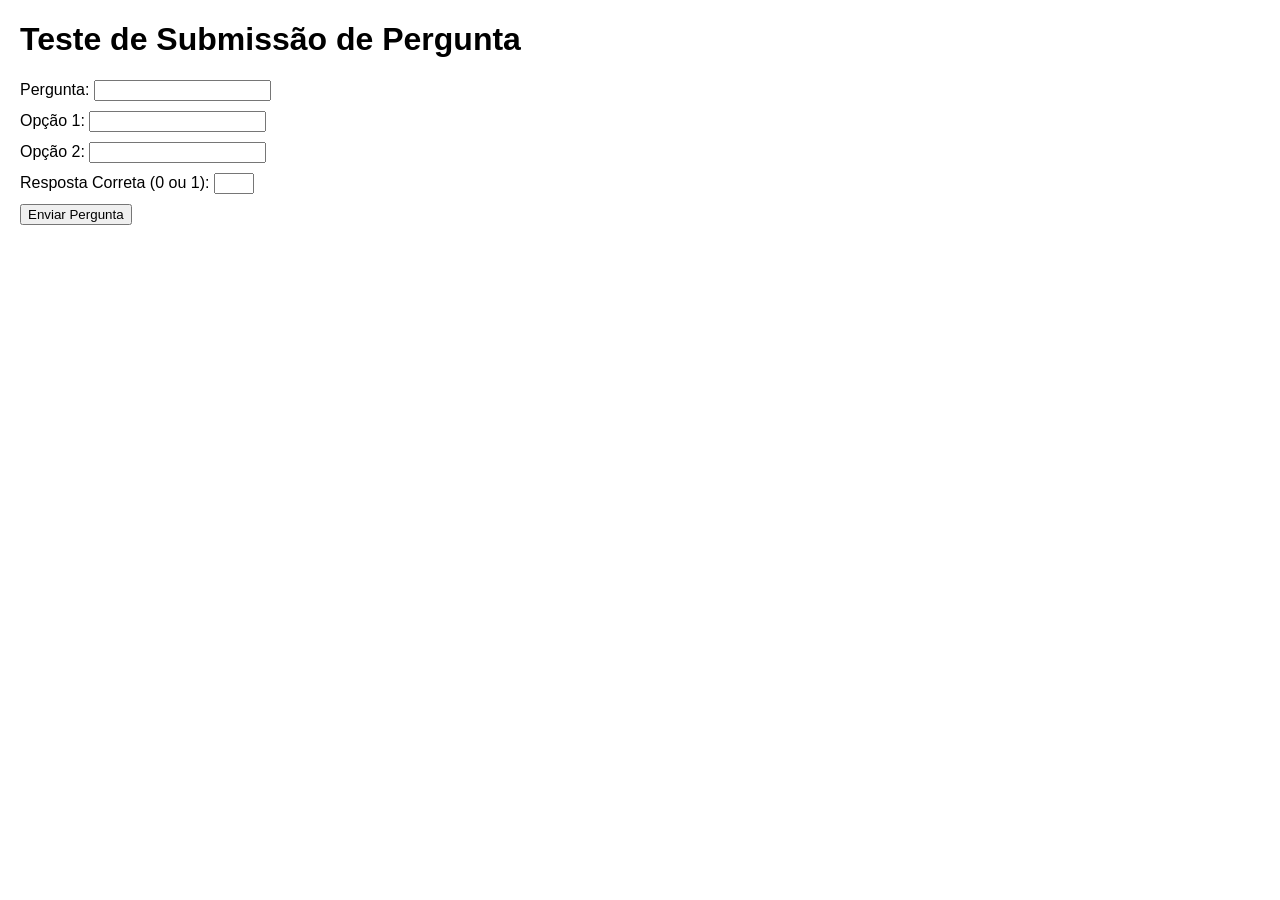
==== public/index.html @ abdf6ef3 "Create index.html" ====
<!DOCTYPE html>
<html lang="pt">
<head>
    <meta charset="UTF-8">
    <meta name="viewport" content="width=device-width, initial-scale=1.0">
    <title>Teste de Quiz - Página Simples</title>
    <style>
        body {
            font-family: Arial, sans-serif;
            margin: 20px;
        }
        .form-group {
            margin-bottom: 10px;
        }
        #statusMessage {
            margin-top: 20px;
            padding: 10px;
            border-radius: 4px;
        }
        .success {
            background-color: #d4edda;
            color: #155724;
        }
        .error {
            background-color: #f8d7da;
            color: #721c24;
        }
    </style>
</head>
<body>
    <h1>Teste de Submissão de Pergunta</h1>
    
    <form id="testForm">
        <div class="form-group">
            <label for="question">Pergunta:</label>
            <input type="text" id="question" required>
        </div>
        <div class="form-group">
            <label for="option1">Opção 1:</label>
            <input type="text" id="option1" required>
        </div>
        <div class="form-group">
            <label for="option2">Opção 2:</label>
            <input type="text" id="option2" required>
        </div>
        <div class="form-group">
            <label for="correctAnswer">Resposta Correta (0 ou 1):</label>
            <input type="number" id="correctAnswer" min="0" max="1" required>
        </div>
        <button type="submit">Enviar Pergunta</button>
    </form>

    <div id="statusMessage"></div>

    <script>
        document.getElementById('testForm').addEventListener('submit', async function(e) {
            e.preventDefault();
            
            const statusMessage = document.getElementById('statusMessage');
            statusMessage.textContent = 'Enviando...';
            statusMessage.className = '';

            const formData = {
                question: document.getElementById('question').value,
                option1: document.getElementById('option1').value,
                option2: document.getElementById('option2').value,
                correctAnswer: parseInt(document.getElementById('correctAnswer').value)
            };

            try {
                const response = await fetch('/api/submit-question', {
                    method: 'POST',
                    headers: {
                        'Content-Type': 'application/json',
                    },
                    body: JSON.stringify(formData)
                });

                const result = await response.json();
                
                if (response.ok) {
                    statusMessage.textContent = 'Pergunta adicionada com sucesso!';
                    statusMessage.className = 'success';
                    this.reset();
                } else {
                    statusMessage.textContent = `Erro: ${result.error}`;
                    statusMessage.className = 'error';
                }
            } catch (error) {
                statusMessage.textContent = 'Falha ao enviar pergunta. Por favor, tente novamente.';
                statusMessage.className = 'error';
                console.error('Erro:', error);
            }
        });
    </script>
</body>
</html>
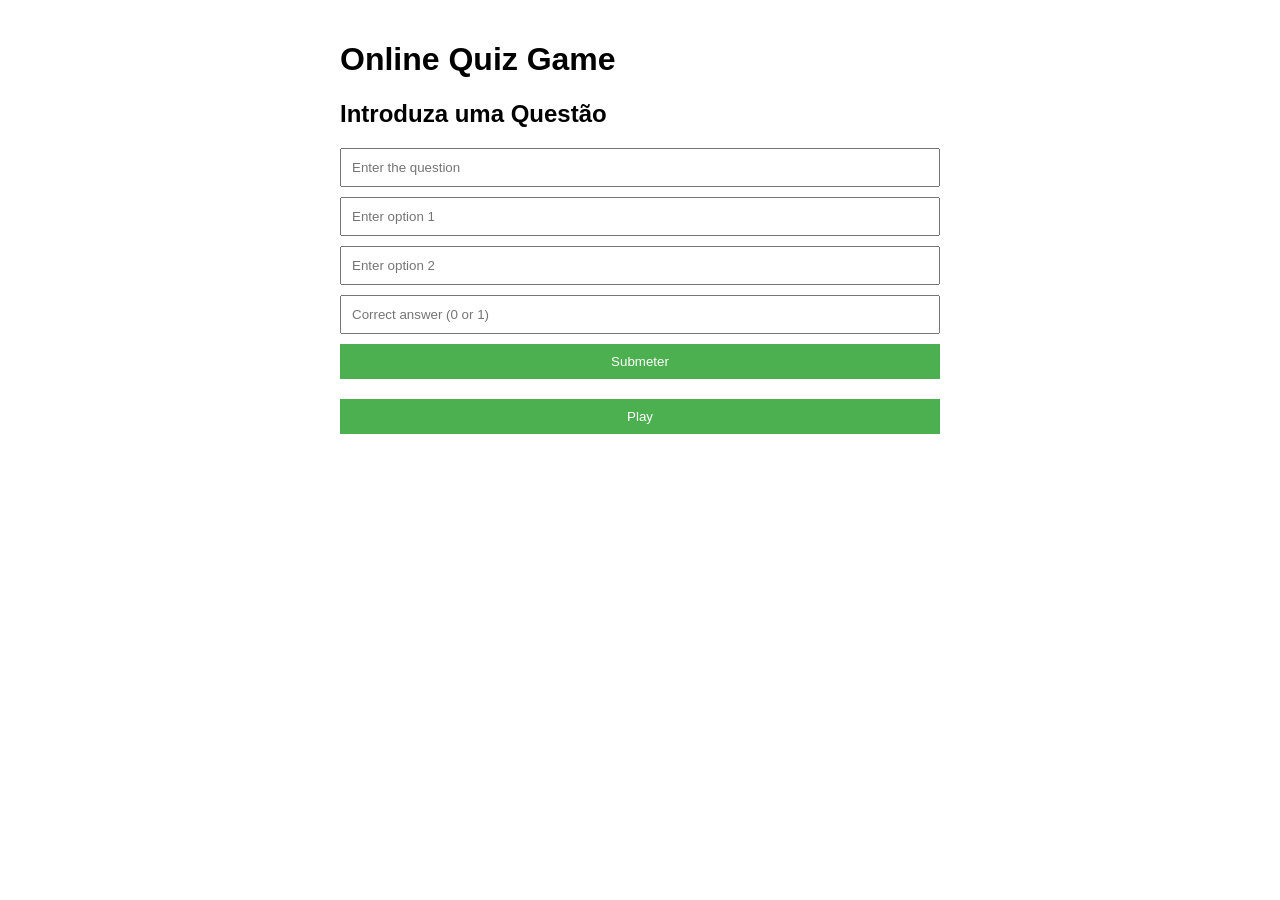
==== commit f555fde7: "Add files via upload" ====
--- a/public/index.html
+++ b/public/index.html
@@ -1,97 +1,154 @@
 <!DOCTYPE html>
-<html lang="pt">
+<html lang="en">
 <head>
     <meta charset="UTF-8">
     <meta name="viewport" content="width=device-width, initial-scale=1.0">
-    <title>Teste de Quiz - Página Simples</title>
+    <title>Online Quiz Game (Submeta a sua Questão)</title>
     <style>
         body {
             font-family: Arial, sans-serif;
-            margin: 20px;
+            max-width: 600px;
+            margin: 0 auto;
+            padding: 20px;
         }
-        .form-group {
+        .question, .submit-form {
+            margin-bottom: 20px;
+        }
+        input[type="text"], input[type="number"], button {
+            display: block;
+            width: 100%;
+            padding: 10px;
             margin-bottom: 10px;
+            box-sizing: border-box;
         }
-        #statusMessage {
+        button {
+            background-color: #4CAF50;
+            color: white;
+            border: none;
+            cursor: pointer;
+        }
+        button:hover {
+            background-color: #45a049;
+        }
+        #result, #submitResult {
+            font-weight: bold;
             margin-top: 20px;
-            padding: 10px;
-            border-radius: 4px;
-        }
-        .success {
-            background-color: #d4edda;
-            color: #155724;
-        }
-        .error {
-            background-color: #f8d7da;
-            color: #721c24;
         }
     </style>
 </head>
 <body>
-    <h1>Teste de Submissão de Pergunta</h1>
+    <h1>Online Quiz Game</h1>
     
-    <form id="testForm">
-        <div class="form-group">
-            <label for="question">Pergunta:</label>
-            <input type="text" id="question" required>
-        </div>
-        <div class="form-group">
-            <label for="option1">Opção 1:</label>
-            <input type="text" id="option1" required>
-        </div>
-        <div class="form-group">
-            <label for="option2">Opção 2:</label>
-            <input type="text" id="option2" required>
-        </div>
-        <div class="form-group">
-            <label for="correctAnswer">Resposta Correta (0 ou 1):</label>
-            <input type="number" id="correctAnswer" min="0" max="1" required>
-        </div>
-        <button type="submit">Enviar Pergunta</button>
-    </form>
+    <div class="submit-form">
+        <h2>Introduza uma Questão</h2>
+        <form id="questionForm">
+            <input type="text" id="question" placeholder="Enter the question" required>
+            <input type="text" id="option1" placeholder="Enter option 1" required>
+            <input type="text" id="option2" placeholder="Enter option 2" required>
+            <input type="number" id="correctAnswer" placeholder="Correct answer (0 or 1)" min="0" max="1" required>
+            <button type="submit">Submeter</button>
+        </form>
+        <div id="submitResult"></div>
+    </div>
 
-    <div id="statusMessage"></div>
+    <button onclick="startQuiz()">Play</button>
+
+    <div id="quiz"></div>
+    <div id="result"></div>
 
     <script>
-        document.getElementById('testForm').addEventListener('submit', async function(e) {
+        const API_URL = 'https://quizz-game-3q0f.onrender.com'; // Your backend API URL
+
+        let questions = [];
+        let currentQuestion = 0;
+        let score = 0;
+
+        // Question submission handling
+        document.getElementById('questionForm').addEventListener('submit', async (e) => {
             e.preventDefault();
-            
-            const statusMessage = document.getElementById('statusMessage');
-            statusMessage.textContent = 'Enviando...';
-            statusMessage.className = '';
-
-            const formData = {
-                question: document.getElementById('question').value,
-                option1: document.getElementById('option1').value,
-                option2: document.getElementById('option2').value,
-                correctAnswer: parseInt(document.getElementById('correctAnswer').value)
+            const formData = new FormData(e.target);
+            const questionData = {
+                question: formData.get('question'),
+                option1: formData.get('option1'),
+                option2: formData.get('option2'),
+                correctAnswer: parseInt(formData.get('correctAnswer'))
             };
 
             try {
-                const response = await fetch('/api/submit-question', {
+                const response = await fetch(`${API_URL}/api/submit-question`, {
                     method: 'POST',
                     headers: {
                         'Content-Type': 'application/json',
                     },
-                    body: JSON.stringify(formData)
+                    body: JSON.stringify(questionData)
                 });
-
+                if (!response.ok) throw new Error('Submission failed');
                 const result = await response.json();
-                
-                if (response.ok) {
-                    statusMessage.textContent = 'Pergunta adicionada com sucesso!';
-                    statusMessage.className = 'success';
-                    this.reset();
-                } else {
-                    statusMessage.textContent = `Erro: ${result.error}`;
-                    statusMessage.className = 'error';
-                }
+                document.getElementById('submitResult').textContent = result.message;
+                e.target.reset();
             } catch (error) {
-                statusMessage.textContent = 'Falha ao enviar pergunta. Por favor, tente novamente.';
-                statusMessage.className = 'error';
-                console.error('Erro:', error);
+                console.error('Error:', error);
+                document.getElementById('submitResult').textContent = 'Failed to submit question. Please try again.';
             }
         });
+
+        async function fetchQuestions() {
+            try {
+                const response = await fetch(`${API_URL}/api/random-questions?count=5`);
+                if (!response.ok) {
+                    throw new Error('Failed to fetch questions');
+                }
+                questions = await response.json();
+                displayQuestion();
+            } catch (error) {
+                console.error('Error:', error);
+                document.getElementById('quiz').innerHTML = 'Failed to load questions. Please try again later.';
+            }
+        }
+
+        function displayQuestion() {
+            const quizContainer = document.getElementById('quiz');
+            const question = questions[currentQuestion];
+
+            let html = `
+                <div class="question">
+                    <h2>Question ${currentQuestion + 1}</h2>
+                    <p>${question.question}</p>
+                    ${question.options.map((option, index) => `
+                        <button onclick="checkAnswer(${index})">${option}</button>
+                    `).join('')}
+                </div>
+            `;
+
+            quizContainer.innerHTML = html;
+        }
+
+        function checkAnswer(selectedIndex) {
+            const question = questions[currentQuestion];
+            if (selectedIndex === question.correctAnswer) {
+                score++;
+            }
+
+            currentQuestion++;
+
+            if (currentQuestion < questions.length) {
+                displayQuestion();
+            } else {
+                showResult();
+            }
+        }
+
+        function showResult() {
+            const resultContainer = document.getElementById('result');
+            resultContainer.innerHTML = `You scored ${score} out of ${questions.length}!`;
+        }
+
+        function startQuiz() {
+            currentQuestion = 0;
+            score = 0;
+            document.getElementById('result').innerHTML = '';
+            fetchQuestions();
+        }
     </script>
 </body>
 </html>
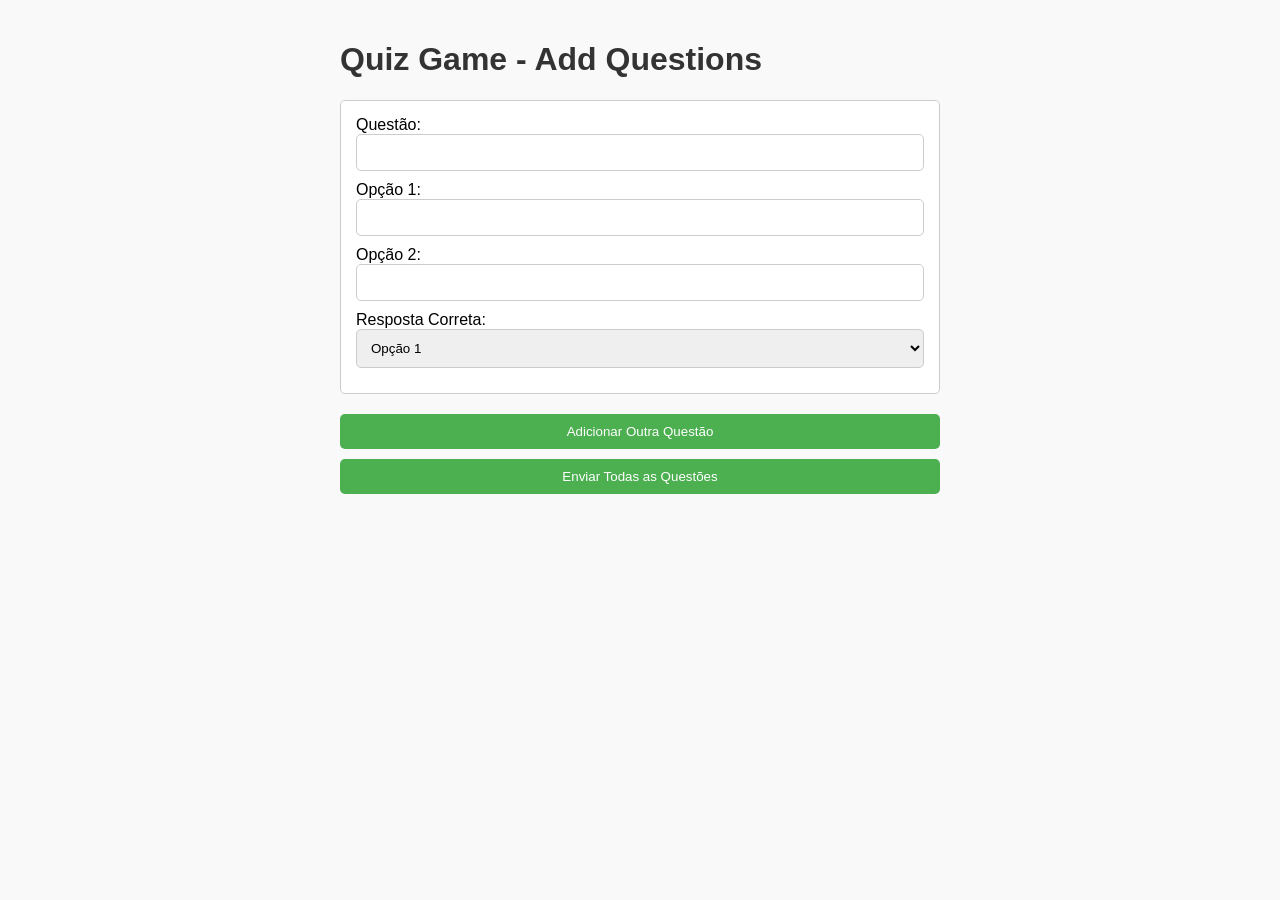
==== commit 8f642e33: "Add files via upload" ====
--- a/public/index.html
+++ b/public/index.html
@@ -1,154 +1,45 @@
 <!DOCTYPE html>
-<html lang="en">
+<html lang="pt">
 <head>
     <meta charset="UTF-8">
     <meta name="viewport" content="width=device-width, initial-scale=1.0">
-    <title>Online Quiz Game (Submeta a sua Questão)</title>
-    <style>
-        body {
-            font-family: Arial, sans-serif;
-            max-width: 600px;
-            margin: 0 auto;
-            padding: 20px;
-        }
-        .question, .submit-form {
-            margin-bottom: 20px;
-        }
-        input[type="text"], input[type="number"], button {
-            display: block;
-            width: 100%;
-            padding: 10px;
-            margin-bottom: 10px;
-            box-sizing: border-box;
-        }
-        button {
-            background-color: #4CAF50;
-            color: white;
-            border: none;
-            cursor: pointer;
-        }
-        button:hover {
-            background-color: #45a049;
-        }
-        #result, #submitResult {
-            font-weight: bold;
-            margin-top: 20px;
-        }
-    </style>
+    <title>Quiz Game - Multiple Questions</title>
+    <link rel="stylesheet" href="styles.css">
 </head>
 <body>
-    <h1>Online Quiz Game</h1>
+    <h1>Quiz Game - Add Questions</h1>
     
-    <div class="submit-form">
-        <h2>Introduza uma Questão</h2>
-        <form id="questionForm">
-            <input type="text" id="question" placeholder="Enter the question" required>
-            <input type="text" id="option1" placeholder="Enter option 1" required>
-            <input type="text" id="option2" placeholder="Enter option 2" required>
-            <input type="number" id="correctAnswer" placeholder="Correct answer (0 or 1)" min="0" max="1" required>
-            <button type="submit">Submeter</button>
-        </form>
-        <div id="submitResult"></div>
-    </div>
+    <form id="quizForm">
+        <div id="questionsContainer">
+            <div class="submit-form">
+                <div class="form-group">
+                    <label>Questão:</label>
+                    <input type="text" class="question" required>
+                </div>
+                <div class="form-group">
+                    <label>Opção 1:</label>
+                    <input type="text" class="option1" required>
+                </div>
+                <div class="form-group">
+                    <label>Opção 2:</label>
+                    <input type="text" class="option2" required>
+                </div>
+                <div class="form-group">
+                    <label>Resposta Correta:</label>
+                    <select class="correctAnswer" required>
+                        <option value="0">Opção 1</option>
+                        <option value="1">Opção 2</option>
+                    </select>
+                </div>
+            </div>
+        </div>
+        
+        <button type="button" id="addQuestion">Adicionar Outra Questão</button>
+        <button type="submit">Enviar Todas as Questões</button>
+    </form>
 
-    <button onclick="startQuiz()">Play</button>
+    <div id="submitResult"></div>
 
-    <div id="quiz"></div>
-    <div id="result"></div>
-
-    <script>
-        const API_URL = 'https://quizz-game-3q0f.onrender.com'; // Your backend API URL
-
-        let questions = [];
-        let currentQuestion = 0;
-        let score = 0;
-
-        // Question submission handling
-        document.getElementById('questionForm').addEventListener('submit', async (e) => {
-            e.preventDefault();
-            const formData = new FormData(e.target);
-            const questionData = {
-                question: formData.get('question'),
-                option1: formData.get('option1'),
-                option2: formData.get('option2'),
-                correctAnswer: parseInt(formData.get('correctAnswer'))
-            };
-
-            try {
-                const response = await fetch(`${API_URL}/api/submit-question`, {
-                    method: 'POST',
-                    headers: {
-                        'Content-Type': 'application/json',
-                    },
-                    body: JSON.stringify(questionData)
-                });
-                if (!response.ok) throw new Error('Submission failed');
-                const result = await response.json();
-                document.getElementById('submitResult').textContent = result.message;
-                e.target.reset();
-            } catch (error) {
-                console.error('Error:', error);
-                document.getElementById('submitResult').textContent = 'Failed to submit question. Please try again.';
-            }
-        });
-
-        async function fetchQuestions() {
-            try {
-                const response = await fetch(`${API_URL}/api/random-questions?count=5`);
-                if (!response.ok) {
-                    throw new Error('Failed to fetch questions');
-                }
-                questions = await response.json();
-                displayQuestion();
-            } catch (error) {
-                console.error('Error:', error);
-                document.getElementById('quiz').innerHTML = 'Failed to load questions. Please try again later.';
-            }
-        }
-
-        function displayQuestion() {
-            const quizContainer = document.getElementById('quiz');
-            const question = questions[currentQuestion];
-
-            let html = `
-                <div class="question">
-                    <h2>Question ${currentQuestion + 1}</h2>
-                    <p>${question.question}</p>
-                    ${question.options.map((option, index) => `
-                        <button onclick="checkAnswer(${index})">${option}</button>
-                    `).join('')}
-                </div>
-            `;
-
-            quizContainer.innerHTML = html;
-        }
-
-        function checkAnswer(selectedIndex) {
-            const question = questions[currentQuestion];
-            if (selectedIndex === question.correctAnswer) {
-                score++;
-            }
-
-            currentQuestion++;
-
-            if (currentQuestion < questions.length) {
-                displayQuestion();
-            } else {
-                showResult();
-            }
-        }
-
-        function showResult() {
-            const resultContainer = document.getElementById('result');
-            resultContainer.innerHTML = `You scored ${score} out of ${questions.length}!`;
-        }
-
-        function startQuiz() {
-            currentQuestion = 0;
-            score = 0;
-            document.getElementById('result').innerHTML = '';
-            fetchQuestions();
-        }
-    </script>
+    <script src="quiz.js"></script>
 </body>
 </html>
--- a/public/styles.css
+++ b/public/styles.css
@@ -0,0 +1,61 @@
+body {
+    font-family: Arial, sans-serif;
+    max-width: 600px;
+    margin: 0 auto;
+    padding: 20px;
+    background-color: #f9f9f9;
+}
+
+h1 {
+    color: #333;
+}
+
+.submit-form {
+    margin-bottom: 20px;
+    padding: 15px;
+    border: 1px solid #ccc;
+    border-radius: 5px;
+    background-color: #fff;
+}
+
+.form-group {
+    margin-bottom: 10px;
+}
+
+input[type="text"], select, button {
+    display: block;
+    width: 100%;
+    padding: 10px;
+    margin-bottom: 10px;
+    box-sizing: border-box;
+    border: 1px solid #ccc;
+    border-radius: 5px;
+}
+
+button {
+    background-color: #4CAF50;
+    color: white;
+    border: none;
+    cursor: pointer;
+}
+
+button:hover {
+    background-color: #45a049;
+}
+
+#submitResult {
+    font-weight: bold;
+    margin-top: 20px;
+    padding: 10px;
+    border-radius: 4px;
+}
+
+#submitResult.success {
+    background-color: #d4edda;
+    color: #155724;
+}
+
+#submitResult.error {
+    background-color: #f8d7da;
+    color: #721c24;
+}
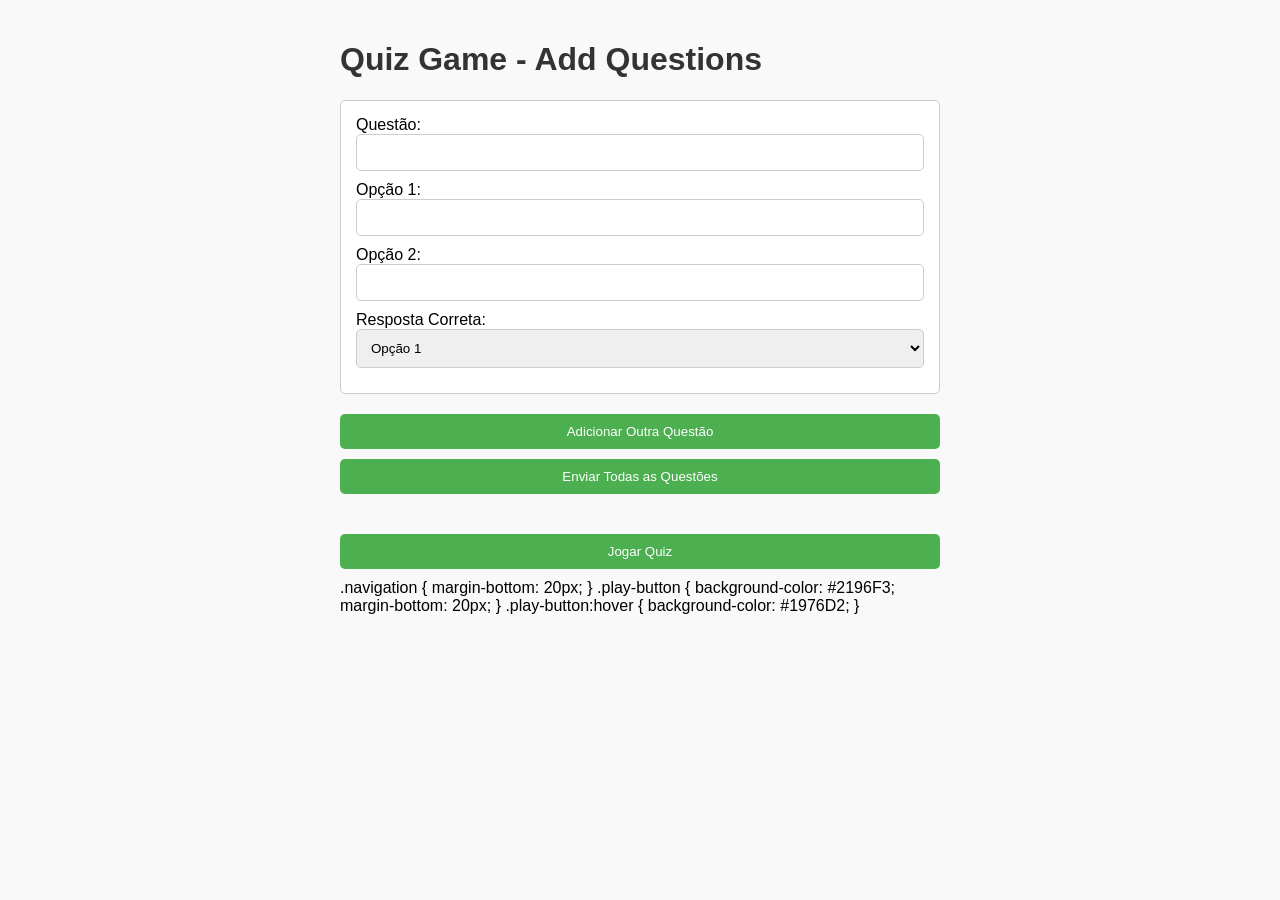
==== commit e47141cb: "Update index.html" ====
--- a/public/index.html
+++ b/public/index.html
@@ -39,6 +39,23 @@
     </form>
 
     <div id="submitResult"></div>
+    <div class="navigation">
+    <button onclick="window.location.href='play.html'" class="play-button">Jogar Quiz</button>
+</div>
+
+<!-- Add this CSS to your existing styles.css -->
+.navigation {
+    margin-bottom: 20px;
+}
+
+.play-button {
+    background-color: #2196F3;
+    margin-bottom: 20px;
+}
+
+.play-button:hover {
+    background-color: #1976D2;
+}
 
     <script src="quiz.js"></script>
 </body>
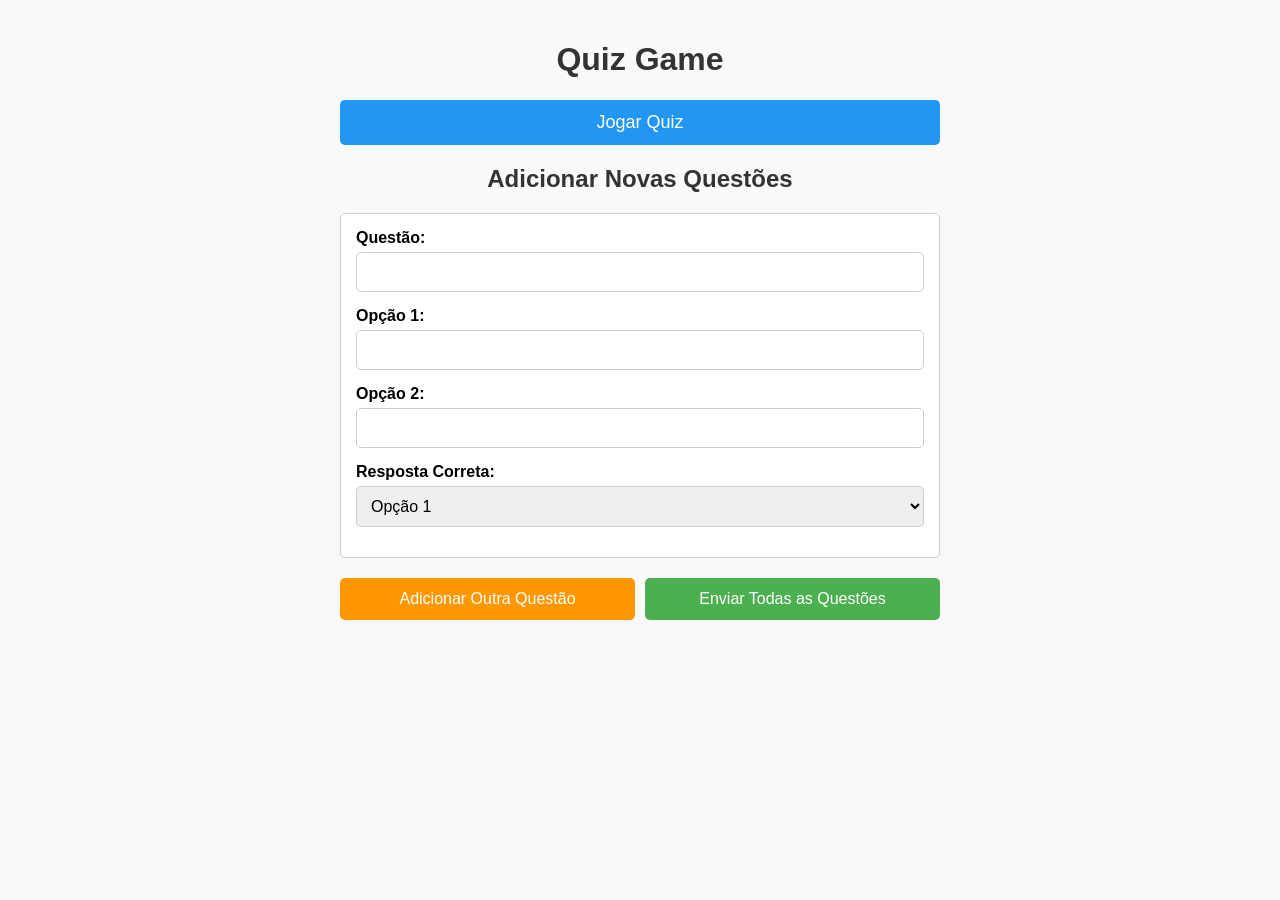
==== commit 0e887412: "Update index.html" ====
--- a/public/index.html
+++ b/public/index.html
@@ -3,29 +3,35 @@
 <head>
     <meta charset="UTF-8">
     <meta name="viewport" content="width=device-width, initial-scale=1.0">
-    <title>Quiz Game - Multiple Questions</title>
+    <title>Quiz Game - Adicionar Questões</title>
     <link rel="stylesheet" href="styles.css">
 </head>
 <body>
-    <h1>Quiz Game - Add Questions</h1>
+    <h1>Quiz Game</h1>
+    
+    <div class="navigation">
+        <button onclick="window.location.href='play.html'" class="play-button">Jogar Quiz</button>
+    </div>
+    
+    <h2>Adicionar Novas Questões</h2>
     
     <form id="quizForm">
         <div id="questionsContainer">
             <div class="submit-form">
                 <div class="form-group">
-                    <label>Questão:</label>
+                    <label for="question">Questão:</label>
                     <input type="text" class="question" required>
                 </div>
                 <div class="form-group">
-                    <label>Opção 1:</label>
+                    <label for="option1">Opção 1:</label>
                     <input type="text" class="option1" required>
                 </div>
                 <div class="form-group">
-                    <label>Opção 2:</label>
+                    <label for="option2">Opção 2:</label>
                     <input type="text" class="option2" required>
                 </div>
                 <div class="form-group">
-                    <label>Resposta Correta:</label>
+                    <label for="correctAnswer">Resposta Correta:</label>
                     <select class="correctAnswer" required>
                         <option value="0">Opção 1</option>
                         <option value="1">Opção 2</option>
@@ -34,28 +40,13 @@
             </div>
         </div>
         
-        <button type="button" id="addQuestion">Adicionar Outra Questão</button>
-        <button type="submit">Enviar Todas as Questões</button>
+        <div class="button-group">
+            <button type="button" id="addQuestion">Adicionar Outra Questão</button>
+            <button type="submit">Enviar Todas as Questões</button>
+        </div>
     </form>
 
     <div id="submitResult"></div>
-    <div class="navigation">
-    <button onclick="window.location.href='play.html'" class="play-button">Jogar Quiz</button>
-</div>
-
-<!-- Add this CSS to your existing styles.css -->
-.navigation {
-    margin-bottom: 20px;
-}
-
-.play-button {
-    background-color: #2196F3;
-    margin-bottom: 20px;
-}
-
-.play-button:hover {
-    background-color: #1976D2;
-}
 
     <script src="quiz.js"></script>
 </body>
--- a/public/styles.css
+++ b/public/styles.css
@@ -6,8 +6,29 @@
     background-color: #f9f9f9;
 }
 
-h1 {
+h1, h2 {
     color: #333;
+    text-align: center;
+}
+
+.navigation {
+    text-align: center;
+    margin-bottom: 20px;
+}
+
+.play-button {
+    background-color: #2196F3;
+    color: white;
+    border: none;
+    padding: 12px 24px;
+    font-size: 18px;
+    border-radius: 5px;
+    cursor: pointer;
+    transition: background-color 0.3s;
+}
+
+.play-button:hover {
+    background-color: #1976D2;
 }
 
 .submit-form {
@@ -19,35 +40,58 @@
 }
 
 .form-group {
-    margin-bottom: 10px;
+    margin-bottom: 15px;
+}
+
+.form-group label {
+    display: block;
+    margin-bottom: 5px;
+    font-weight: bold;
 }
 
 input[type="text"], select, button {
-    display: block;
     width: 100%;
     padding: 10px;
-    margin-bottom: 10px;
     box-sizing: border-box;
     border: 1px solid #ccc;
     border-radius: 5px;
+    font-size: 16px;
+}
+
+.button-group {
+    display: flex;
+    gap: 10px;
+    margin-top: 20px;
 }
 
 button {
     background-color: #4CAF50;
     color: white;
     border: none;
+    padding: 12px 20px;
     cursor: pointer;
+    flex: 1;
+    transition: background-color 0.3s;
 }
 
 button:hover {
     background-color: #45a049;
 }
 
+#addQuestion {
+    background-color: #FF9800;
+}
+
+#addQuestion:hover {
+    background-color: #F57C00;
+}
+
 #submitResult {
-    font-weight: bold;
     margin-top: 20px;
     padding: 10px;
     border-radius: 4px;
+    text-align: center;
+    font-weight: bold;
 }
 
 #submitResult.success {
